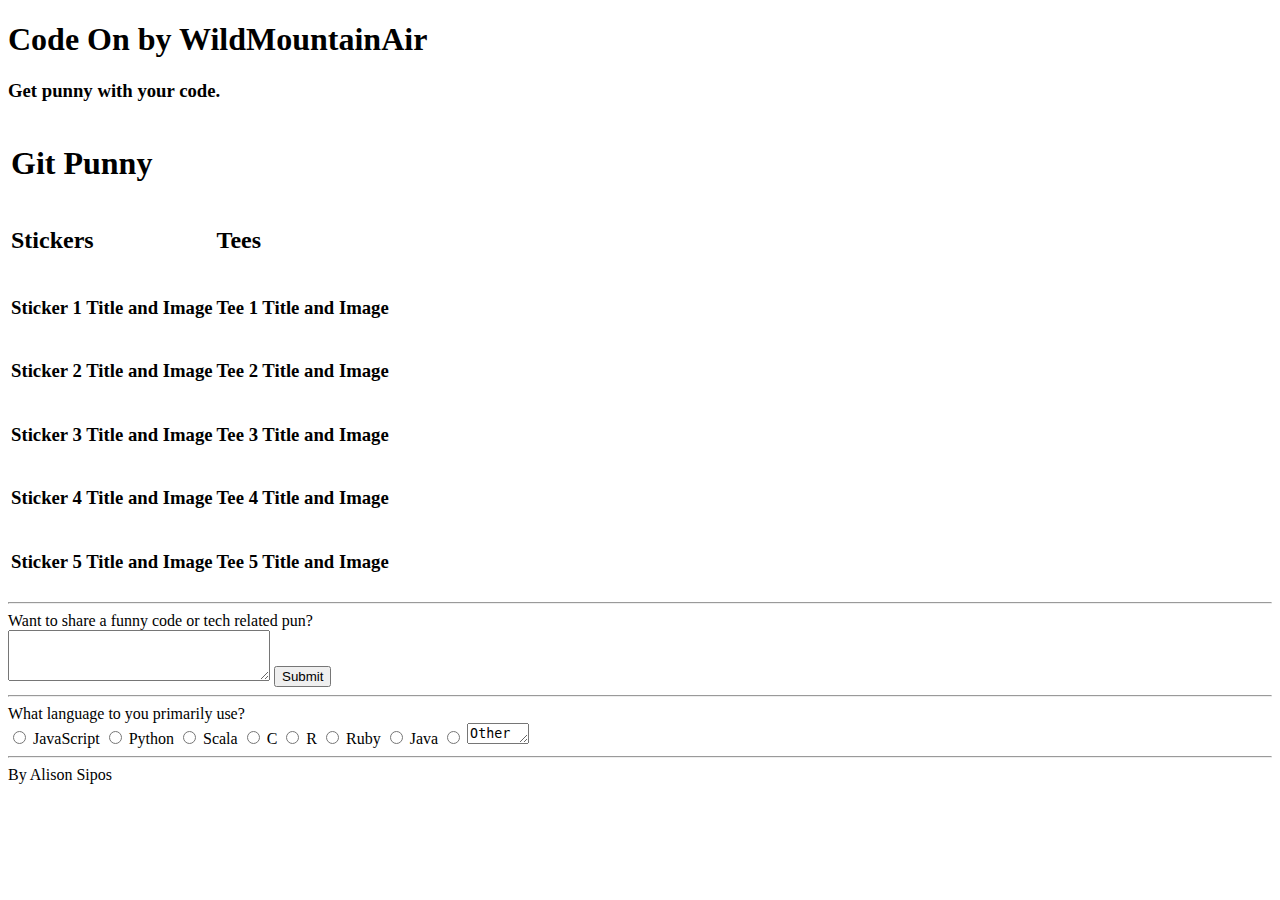
==== myproject/index.html @ d2ba913a "More reorganization" ====
<!DOCTYPE html>
<html>
    <head>
    <title>Code On by WildMountainAir</title>
    <link href="./homepage.css" type="text/css" rel="stylesheet">
    </head>
    <body>
        <div>
<h1>Code On by WildMountainAir</h1>
<h3>Get punny with your code.</h3>
</div>
<div class="container">
    <table>
        <thead>
        <tr>
        <td colspan="2"><h1>Git Punny</h1></td>
        </tr>
            <tr>
                      <td><h2>Stickers</h2></td>
                      <td><h2>Tees</h2></td>
                </tr>
                  </thead>
                  <tbody>
                <!-- ROW 1 : 
                    Sticker 1: How do you comfort a JavaScript bug? You console it. 
                    Tee 1: You wanna Git with me? -->
                    <tr><td class="left"><h3>Sticker 1 Title and Image
                    </h3></td>
                      <td class=""><h3>Tee 1 Title and Image</h3></td></tr>
                <!-- ROW 2 -->
                    <tr><td class="left"><h3>Sticker 2 Title and Image</h3></td>
                      <td class=""><h3>Tee 2 Title and Image</h3></td></tr>
                <!-- ROW 3 -->
                    <tr><td class="left"><h3>Sticker 3 Title and Image</h3></td>
                      <td class=""><h3>Tee 3 Title and Image</h3></td></tr>
                <!-- ROW 4 -->
                    <tr><td class="left"><h3>Sticker 4 Title and Image</h3></td>
                      <td class=""><h3>Tee 4 Title and Image</h3></td></tr>
                <!-- ROW 5 -->
                    <tr><td class="left"><h3>Sticker 5 Title and Image</h3></td>
                      <td class=""><h3>Tee 5 Title and Image</h3></td></tr>
                  </tbody>
                  <tfoot>
                  </tfoot>
                    </table>
</div>
<form>
        <hr>
        <section class="idea-submission">
          <label for="idea">Want to share a funny code or tech related pun?</label>
          <br>
          <textarea id="idea" name="idea" rows="3" cols="30"></textarea>
          <input type="submit" value="Submit" required>
        </section>
        <hr>
        <section class="language">
                <span>What language to you primarily use?</span>
                <br>
                <input type="radio" name="language" id="javascript" value="javascript">
                <label for="javascript">JavaScript</label>
                <input type="radio" name="language" id="python" value="python">
                <label for="python">Python</label>
                <input type="radio" name="language" id="scala" value="scala">
                <label for="scala">Scala</label>
                <input type="radio" name="language" id="_c" value="_c">
                <label for="_c">C</label>
                <input type="radio" name="language" id="_r" value="_r">
                <label for="_r">R</label>
                <input type="radio" name="language" id="ruby" value="ruby">
                <label for="ruby">Ruby</label>
                <input type="radio" name="language" id="java" value="java">
                <label for="java">Java</label>
                <input type="radio" name="language" id="other" value="other">
                <label for="other"><textarea id="other" name="other" rows="1" cols="5">Other</textarea></label>
              </section>
              <hr>
</form>
<footer>By Alison Sipos</footer>
    </body>
</html>
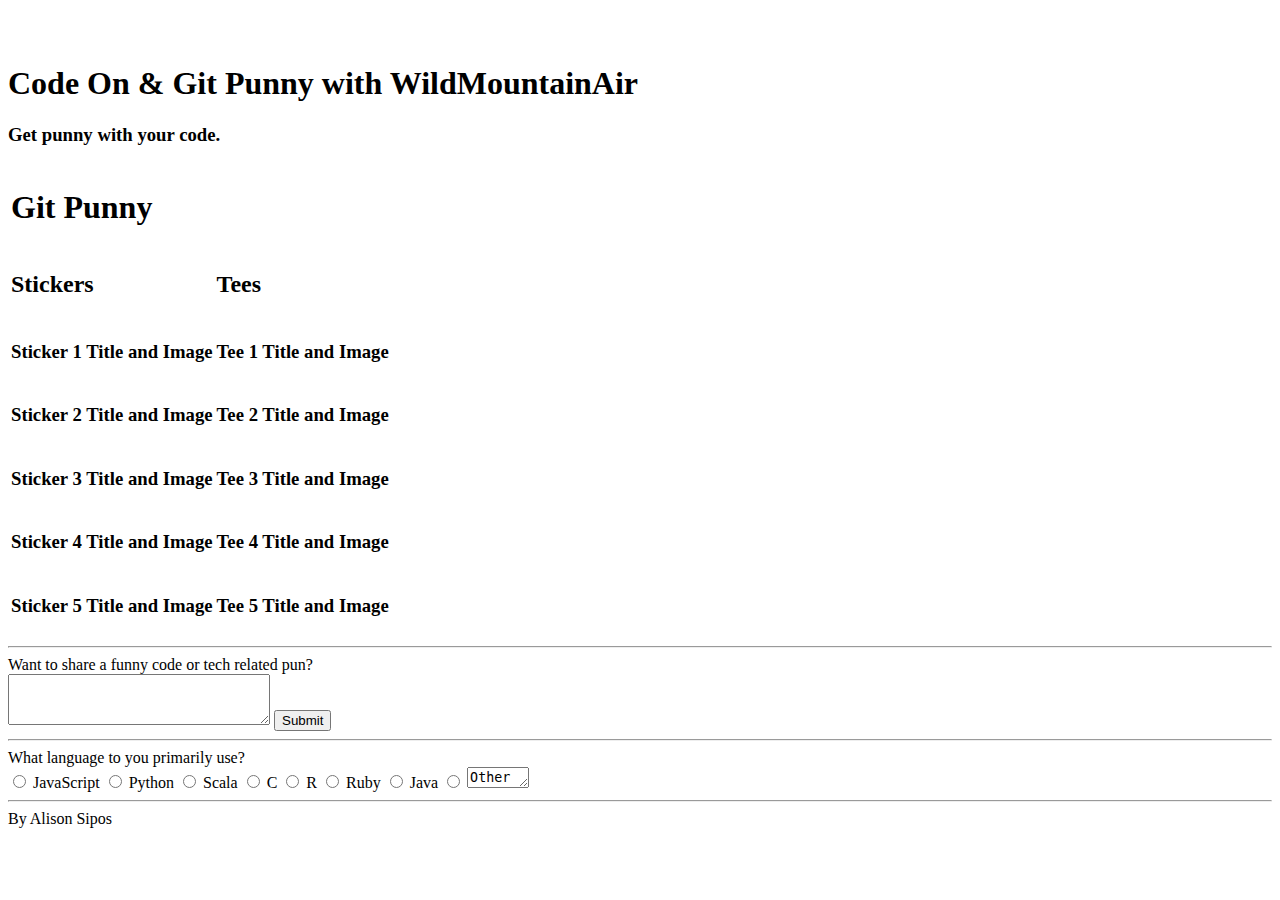
==== commit df421e3e: "Added  project" ====
--- a/myproject/index.html
+++ b/myproject/index.html
@@ -1,12 +1,17 @@
 <!DOCTYPE html>
 <html>
+
     <head>
-    <title>Code On by WildMountainAir</title>
-    <link href="./homepage.css" type="text/css" rel="stylesheet">
+        <title>Code On by WildMountainAir</title>
+    
+        <link href="index.css" type="text/css" rel="stylesheet">
     </head>
+    <img src="" class="header-image">
     <body>
-        <div>
-<h1>Code On by WildMountainAir</h1>
+
+<div class="content">
+    <img src="" class="">
+<h1>Code On & Git Punny with WildMountainAir</h1>
 <h3>Get punny with your code.</h3>
 </div>
 <div class="container">
@@ -77,4 +82,5 @@
 </form>
 <footer>By Alison Sipos</footer>
     </body>
+
 </html>